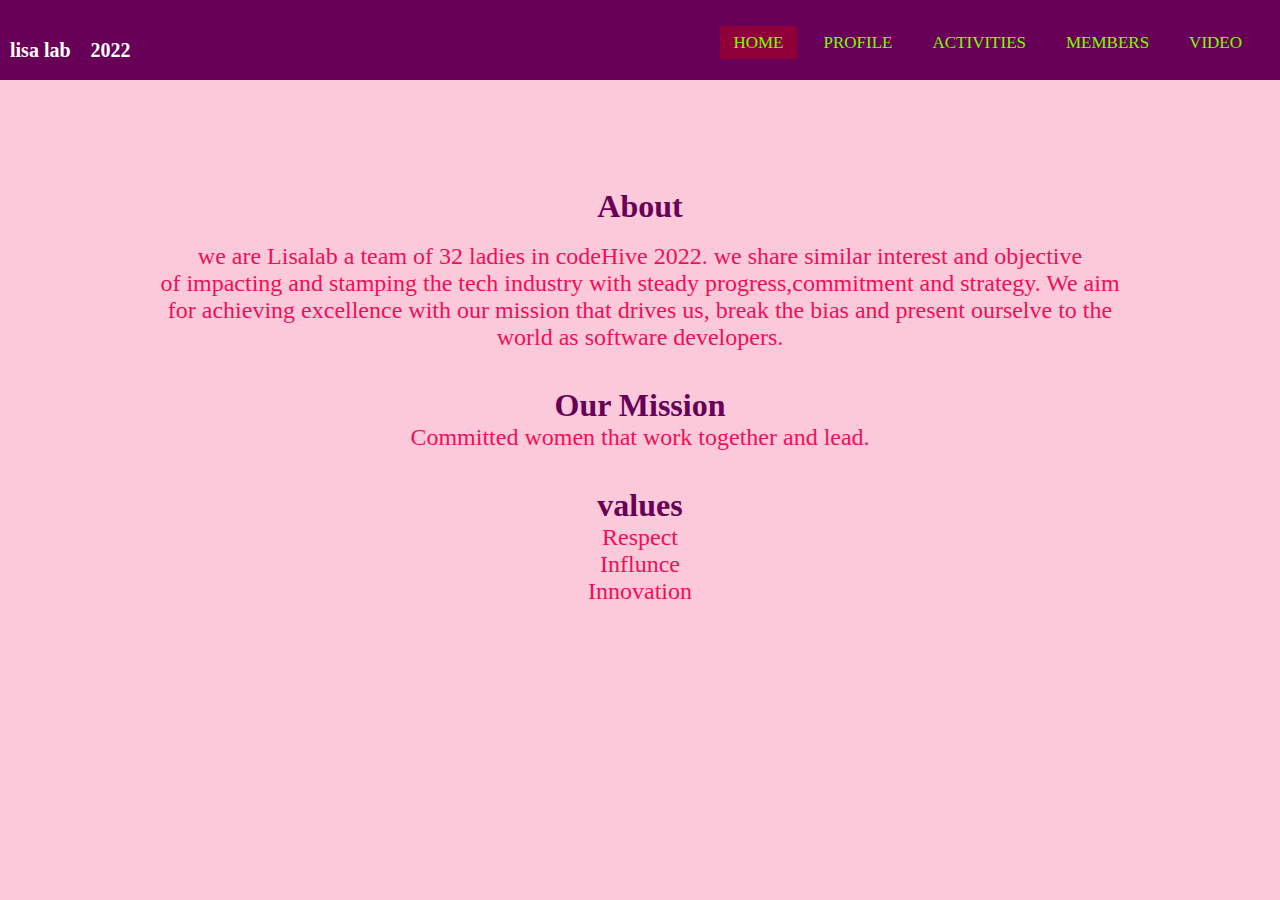
==== about.html @ 6873be4d "changes" ====
<!DOCTYPE html>
<html lang="en">
<head>
    <meta charset="UTF-8">
    <meta http-equiv="X-UA-Compatible" content="IE=edge">
    <meta name="viewport" content="width=1, initial-scale=1.0">
    <link rel="stylesheet" href="about.css">
    <title>Lisa-Lab 2022</title>
</head>
<body>
    <nav>
    <h1><label class="logo">lisa lab</label></h1>
    <h2><label class="logo">2022</label></h2>

    <ul>
        <li><a class="active" href="index.html">HOME</a></li>
        <li><a href="/about.html">PROFILE</a></li>
        <li><a href="activities.html">ACTIVITIES</a></li>
        <li><a href="members.html">MEMBERS</a></li>
        <li><a href="#">VIDEO</a></li>
    </ul>
    </nav></br></br></br></br></br></br>
     <h1>About</h1></br>
<p>we are Lisalab a team of 32 ladies in codeHive 2022. we share similar interest and objective<br>
of impacting and stamping the tech industry with steady progress,commitment and strategy. We aim<br>
for achieving excellence with our mission that drives us, break the bias and present ourselve to the<br>
world as software developers.</p></br> </br>
<div class="list">
    <h1> Our Mission</h1>
<p>Committed women that work together and lead.</p></br> </br>
<h1>values</h1>
<ul>
<li>Respect</li>
    <li>Influnce</li>
    <li>Innovation</li>
</ul>
</div>
</body>
</html>
---- about.css ----
h1{ 
    color:#680057;
    background-color:#fcc9da;
}
body{
    color:#f10e59;
    background-color:#fcc9da;

    }
.about{
    font-family: 'Courier New', Courier, monospace;
    text-transform:lowercase;
text-align: center;
   

}
p{
    text-align: center;
    font-size: x-large;
}
h1{
    text-align: center;
}
.list li{
    list-style: none;
    font-size: x-large;
}
ul li{
    text-align: center;
    font-size: x-large;
}

  
*{
    padding:0;
    margin: 0;
    text-decoration:none;
    list-style:none;
    box-sizing: border-box;
}
body{
    font-family: montserrat;
}
nav{
    background:#680057;
    height: 80px;
    width: 100%;
}
h1 label.logo {
    color: white;
    font-size:20px;
    line-height: 80px;
    font-weight: bold;
    float:left;
    padding: 10px;
   

}
h2 label.logo {
    color: white;
    font-size:20px;
    line-height: 80px;
    font-weight: bold;
    float:left;
    padding: 10px;

}

nav ul{
    float:right;
    margin-right: 20px;
}
nav ul li{
    display: inline-block;
    line-height: 80px;
    margin:0 5px;
}
nav ul li a{
    color:lawngreen;
    font-size: 17px;
    padding: 7px 13px;
    border-radius: 3px;
    text-transform: uppercase;
  
}
a.active,a:hover{
    background:#8f003b;
    transition: 1s;

}
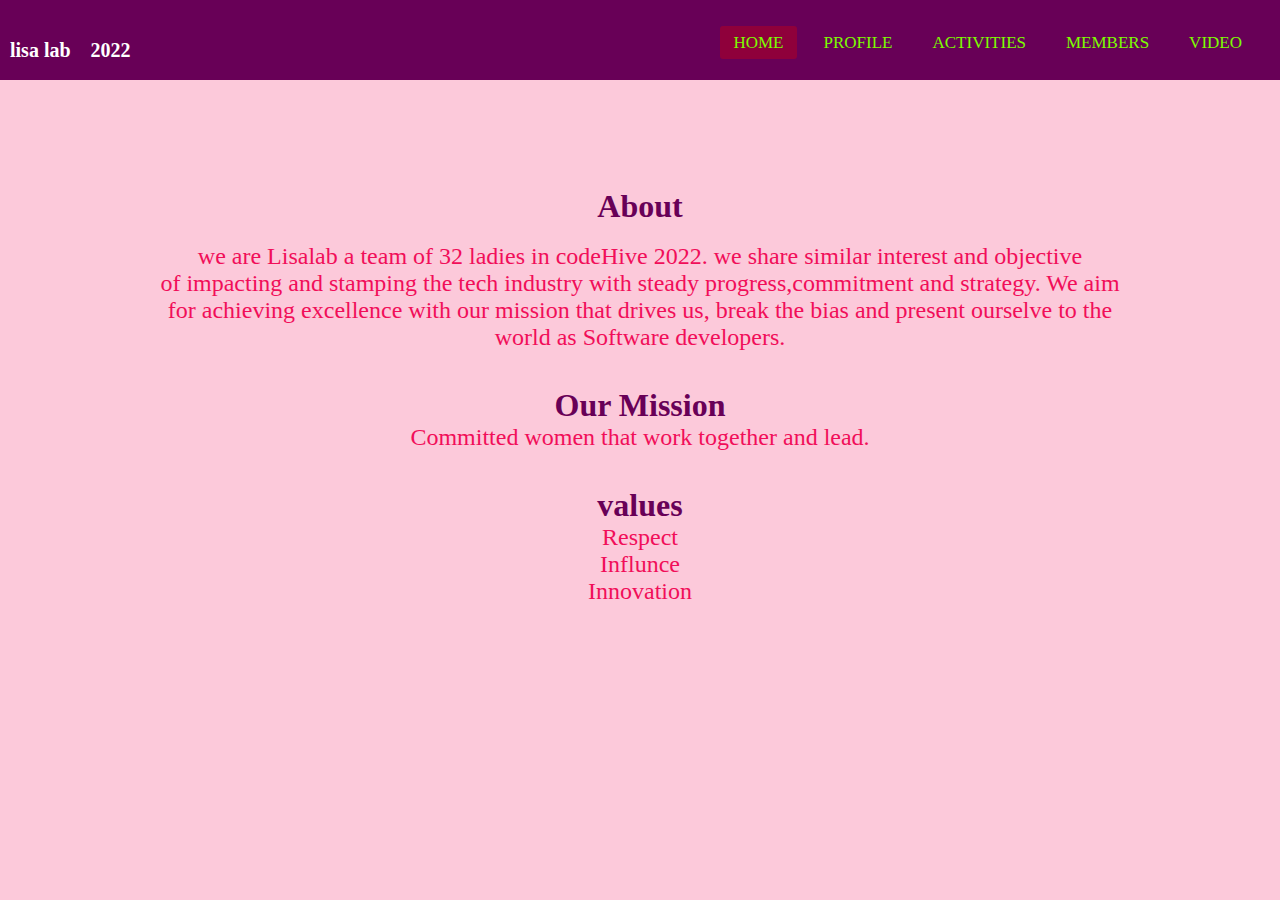
==== commit 34176797: "changes" ====
--- a/about.html
+++ b/about.html
@@ -24,7 +24,7 @@
 <p>we are Lisalab a team of 32 ladies in codeHive 2022. we share similar interest and objective<br>
 of impacting and stamping the tech industry with steady progress,commitment and strategy. We aim<br>
 for achieving excellence with our mission that drives us, break the bias and present ourselve to the<br>
-world as software developers.</p></br> </br>
+world as Software developers.</p></br> </br>
 <div class="list">
     <h1> Our Mission</h1>
 <p>Committed women that work together and lead.</p></br> </br>
